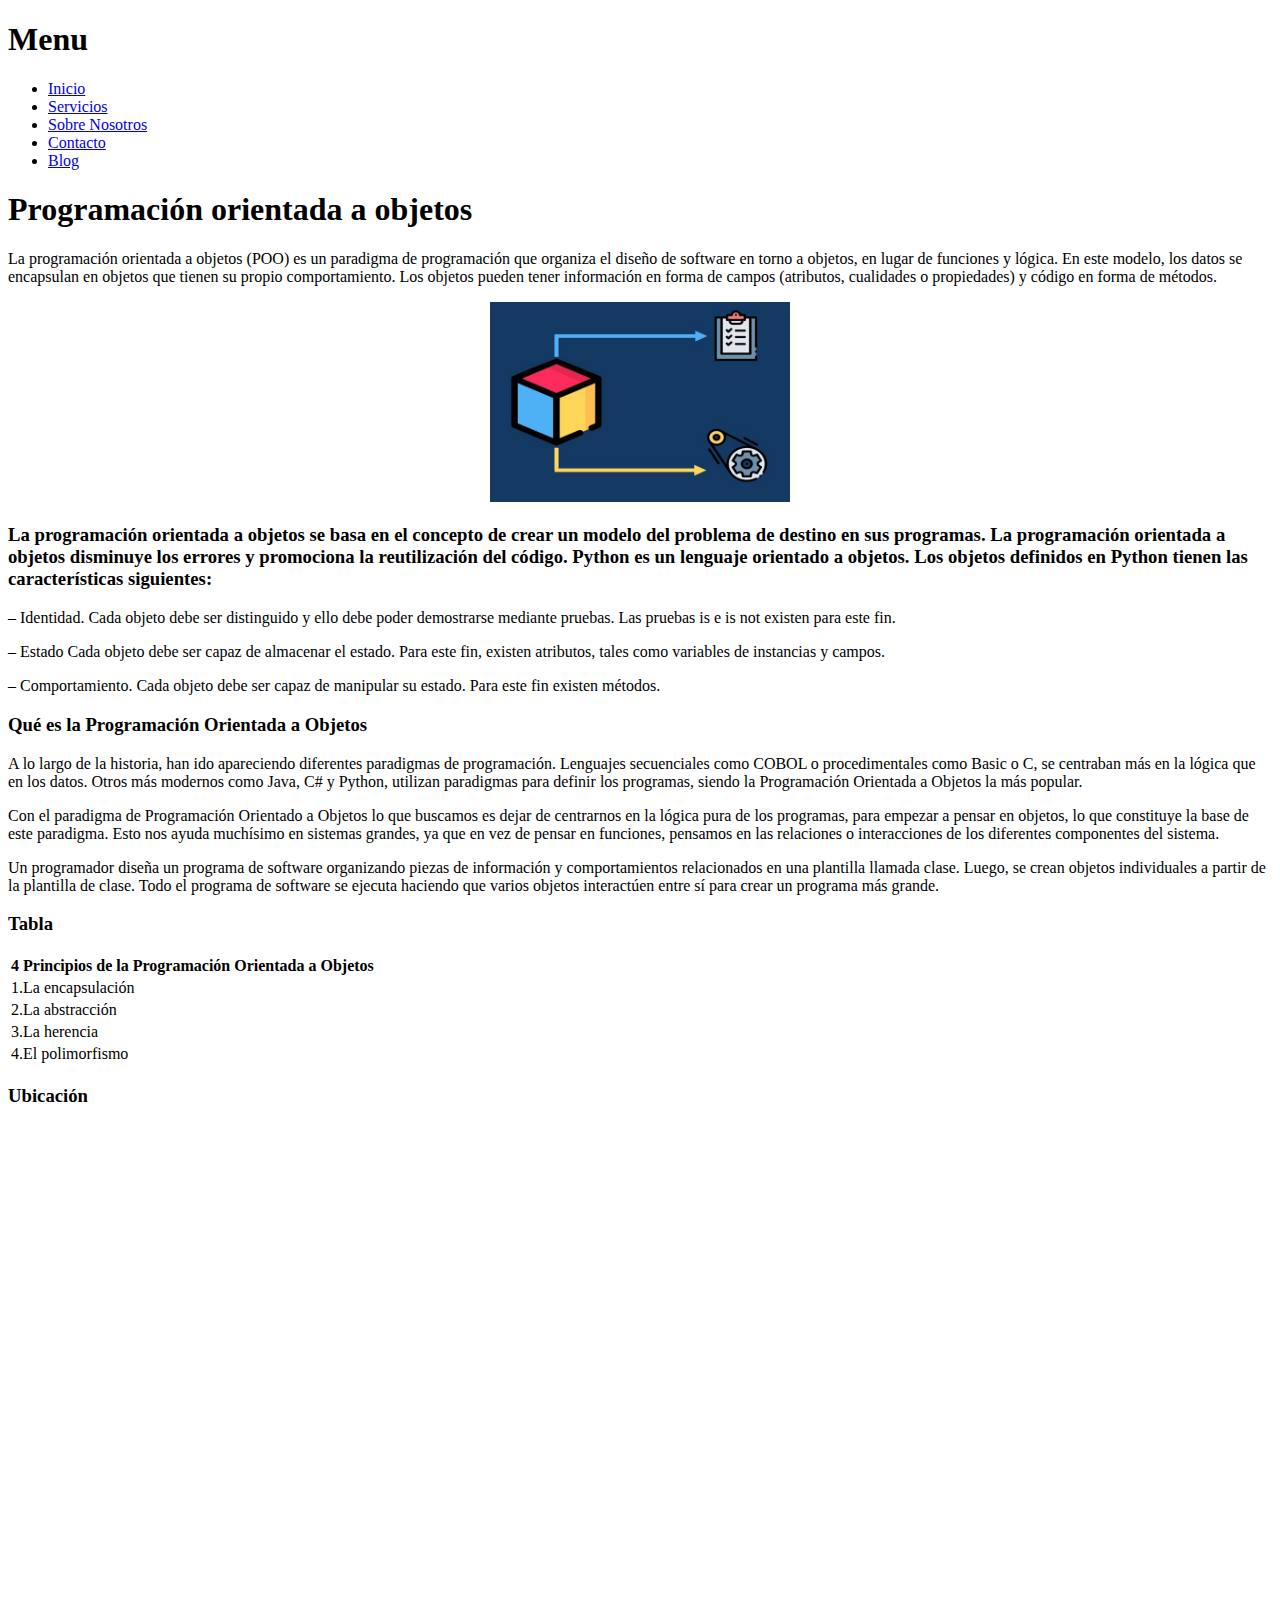
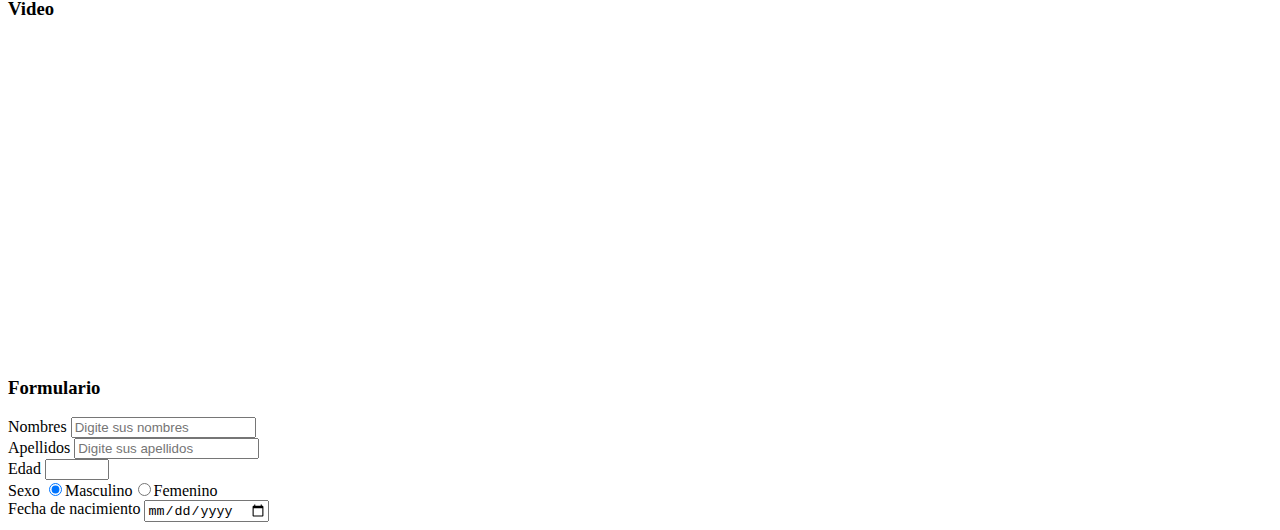
==== index.html @ 76f2a9f7 "Add files via upload" ====
<!DOCTYPE html>
<html lang="en">
<head>
    <meta charset="UTF-8">
    <meta name="viewport" content="width=device-width, initial-scale=1.0">
    <title>Proyecto</title>
</head>
<body> 
    <header>
        <nav>
            <h1>Menu</h1>
            <ul>
                <li><a href="index.html">Inicio</a></li>
                <li><a href="services.html">Servicios</a></li>
                <li><a href="about.html">Sobre Nosotros</a></li>
                <li><a href="contact.html">Contacto</a></li>
                <li><a href="blog.html">Blog</a></li>
            </ul>
        </nav>
        <h1>Programación orientada a objetos</h1>
        <p>La programación orientada a objetos (POO) es un paradigma de programación que organiza el diseño de software en torno a objetos, en lugar de funciones y lógica. En este modelo, los datos se encapsulan en objetos que tienen su propio comportamiento. Los objetos pueden tener información en forma de campos (atributos, cualidades o propiedades) y código en forma de métodos. </p>

        <center><img src= "img/1.jpg" width="300" height="200"></center>
        

        <h3>La programación orientada a objetos se basa en el concepto de crear un modelo del problema de destino en sus programas. La programación orientada a objetos disminuye los errores y promociona la reutilización del código. Python es un lenguaje orientado a objetos. Los objetos definidos en Python tienen las características siguientes:</h3>

            <p>– Identidad. Cada objeto debe ser distinguido y ello debe poder demostrarse mediante pruebas. Las pruebas is e is not existen para este fin.</p>
            
            <p>– Estado Cada objeto debe ser capaz de almacenar el estado. Para este fin, existen atributos, tales como variables de instancias y campos.</p>
            
            <p>– Comportamiento. Cada objeto debe ser capaz de manipular su estado. Para este fin existen métodos.</p>

           <h3>Qué es la Programación Orientada a Objetos</h3>
           <p>A lo largo de la historia, han ido apareciendo diferentes paradigmas de programación. Lenguajes secuenciales como COBOL o procedimentales como Basic o C, se centraban más en la lógica que en los datos. Otros más modernos como Java, C# y Python, utilizan paradigmas para definir los programas, siendo la Programación Orientada a Objetos la más popular. </p>

            <p>Con el paradigma de Programación Orientado a Objetos lo que buscamos es dejar de centrarnos en la lógica pura de los programas, para empezar a pensar en objetos, lo que constituye la base de este paradigma. Esto nos ayuda muchísimo en sistemas grandes, ya que en vez de pensar en funciones, pensamos en las relaciones o interacciones de los diferentes componentes del sistema.</p>
            <p>Un programador diseña un programa de software organizando piezas de información y comportamientos relacionados en una plantilla llamada clase. Luego, se crean objetos individuales a partir de la plantilla de clase. Todo el programa de software se ejecuta haciendo que varios objetos interactúen entre sí para crear un programa más grande.</p>       
            
            <h3>Tabla</h3>
            <p>
                <table>
                    <tr><th>4 Principios de la Programación Orientada a Objetos</th></tr>
                    <tr><td>1.La encapsulación</td></tr>
                    <tr><td>2.La abstracción</td></tr>
                    <tr><td>3.La herencia</td></tr>
                    <tr><td>4.El polimorfismo</td></tr>
                </table>
            </p>
            

            
           <p>
           <h3>Ubicación</h3>
           <iframe src="https://www.google.com/maps/embed?pb=!1m14!1m8!1m3!1d15669.03482079466!2d-74.783697!3d10.94382!3m2!1i1024!2i768!4f13.1!3m3!1m2!1s0x8ef5d3fb0b84be63%3A0x8caae5096792270e!2sDollarcity%20Parque%20Alegra!5e0!3m2!1ses-419!2sco!4v1720876488359!5m2!1ses-419!2sco" width="600" height="450" style="border:0;" allowfullscreen="" loading="lazy" referrerpolicy="no-referrer-when-downgrade"></iframe>
           </p>
           <p>
           <h3>Video</h3>
           <iframe width="560" height="315" src="https://www.youtube.com/embed/DlphYPc_HKk?si=VwwpK-vC9teoMKw0" title="YouTube video player" frameborder="0" allow="accelerometer; autoplay; clipboard-write; encrypted-media; gyroscope; picture-in-picture; web-share" referrerpolicy="strict-origin-when-cross-origin" allowfullscreen></iframe>
           </p>
           <h3>Formulario</h3>
           <form>
            <label>Nombres</label>
           <input type="text" name="nombre" placeholder="Digite sus nombres"></br>
           <label>Apellidos</label>
           <input type="text" name="apellidos" placeholder="Digite sus apellidos"></br>
           <label>Edad</label>
           <input type="number" name="edad" min="1" max="100"></br>
           <label>Sexo</label>
           <input type="radio" name="masculino" checked>Masculino<input type="radio" name="masculino" >Femenino</br>
           <label>Fecha de nacimiento</label>
           <input type="date" name="fecha_nac"></br>
          
           
           </select>
           </form>
          

    </header>
</body>
</html>
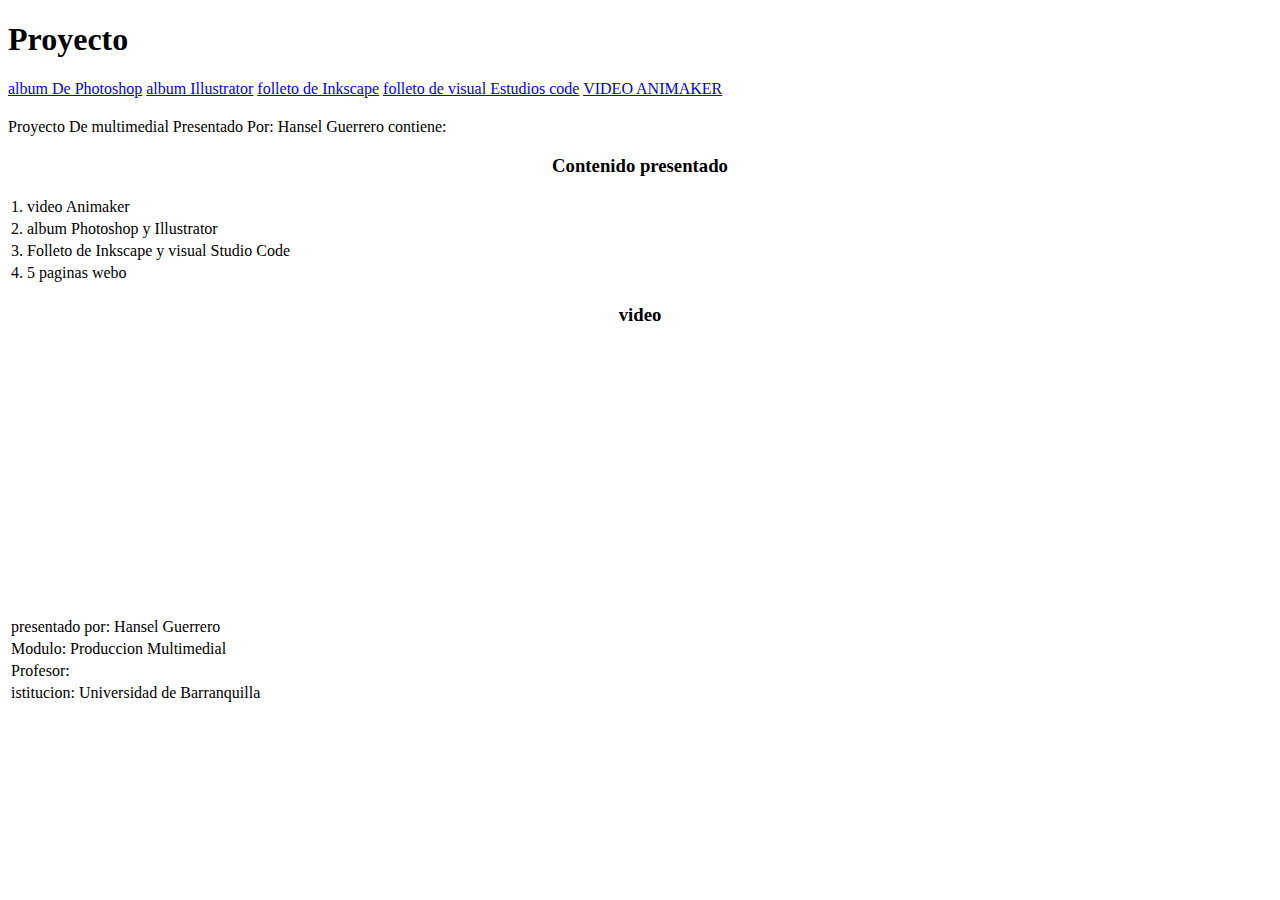
==== commit 10266dab: "index.html" ====
--- a/index.html
+++ b/index.html
@@ -7,75 +7,46 @@
 </head>
 <body> 
     <header>
-        <nav>
-            <h1>Menu</h1>
-            <ul>
-                <li><a href="index.html">Inicio</a></li>
-                <li><a href="services.html">Servicios</a></li>
-                <li><a href="about.html">Sobre Nosotros</a></li>
-                <li><a href="contact.html">Contacto</a></li>
-                <li><a href="blog.html">Blog</a></li>
-            </ul>
-        </nav>
-        <h1>Programación orientada a objetos</h1>
-        <p>La programación orientada a objetos (POO) es un paradigma de programación que organiza el diseño de software en torno a objetos, en lugar de funciones y lógica. En este modelo, los datos se encapsulan en objetos que tienen su propio comportamiento. Los objetos pueden tener información en forma de campos (atributos, cualidades o propiedades) y código en forma de métodos. </p>
+  <a href="#" class="MENU"></a>
+  <h1>Proyecto</h1>
+  <nav> 
+    <a href="https://new.express.adobe.com/webpage/dA4wLjXNrMKkl" class="nav link">album De Photoshop</a>
+    <a href="https://new.express.adobe.com/webpage/OMGpHdnjckhix" class="nav link">album Illustrator</a>
+    <a href="https://new.express.adobe.com/id/urn:aaid:sc:VA6C2:84d7d5ac-329a-5bbb-a31a-51400dd79d04?invite=true&amp;promoid=Z2G1FQKR&amp;mv=other" class="nav link">folleto de Inkscape</a>
+    <a href="https://new.express.adobe.com/id/urn:aaid:sc:VA6C2:cdb27df1-1385-5fc8-a0c2-54023d28cb16?invite=true&amp;promoid=Z2G1FQKR&amp;mv=other" class="nav link">folleto de visual Estudios code</a>
+      <a href="https://app.animaker.com/animo/HrV82fCjYOeKdWVE/">VIDEO ANIMAKER</a>
+  </nav>
+    </header>
+    <h2 class="titulo"></h2>
+    <p class="p1">
+        Proyecto De multimedial Presentado Por: Hansel Guerrero
+        contiene:
+        </p><center><h3>Contenido presentado</h3></center>
+                <p>
+                    </p><table>
+                        <tbody><tr><td>1. video Animaker</td></tr>
+                        <tr><td>2. album Photoshop y Illustrator</td></tr>
+                        <tr><td>3. Folleto de Inkscape y visual Studio Code</td></tr>
+                        <tr><td>4. 5 paginas webo</td></tr>
+                    </tbody></table>
+     <center> <h3>  video </h3></center>
+                        <center><iframe width="300" height="250" src="https://app.animaker.com/animo/HrV82fCjYOeKdWVE/" title="ANIMAKER" frameborder="0" allow="accelerometer; autoplay; clipboard-write; encrypted-media; gyroscope; picture-in-picture; web-share" referrerpolicy="strict-origin-when-cross-origin" allowfullscreen=""></iframe></center><p></p> 
+        <p></p>
+        <footer class="pie de pagina">
+            <p>
+                </p><table>
+                    <tbody><tr><td>presentado por: Hansel Guerrero</td></tr>
+                    <tr><td>Modulo: Produccion Multimedial</td></tr>
+                    <tr><td>Profesor: </td></tr>
+                    <tr><td>istitucion: Universidad de Barranquilla</td></tr>
+                </tbody></table>
+            
+            <p></p> 
+         <p></p>
+       
 
-        <center><img src= "img/1.jpg" width="300" height="200"></center>
-        
 
-        <h3>La programación orientada a objetos se basa en el concepto de crear un modelo del problema de destino en sus programas. La programación orientada a objetos disminuye los errores y promociona la reutilización del código. Python es un lenguaje orientado a objetos. Los objetos definidos en Python tienen las características siguientes:</h3>
 
-            <p>– Identidad. Cada objeto debe ser distinguido y ello debe poder demostrarse mediante pruebas. Las pruebas is e is not existen para este fin.</p>
-            
-            <p>– Estado Cada objeto debe ser capaz de almacenar el estado. Para este fin, existen atributos, tales como variables de instancias y campos.</p>
-            
-            <p>– Comportamiento. Cada objeto debe ser capaz de manipular su estado. Para este fin existen métodos.</p>
-
-           <h3>Qué es la Programación Orientada a Objetos</h3>
-           <p>A lo largo de la historia, han ido apareciendo diferentes paradigmas de programación. Lenguajes secuenciales como COBOL o procedimentales como Basic o C, se centraban más en la lógica que en los datos. Otros más modernos como Java, C# y Python, utilizan paradigmas para definir los programas, siendo la Programación Orientada a Objetos la más popular. </p>
-
-            <p>Con el paradigma de Programación Orientado a Objetos lo que buscamos es dejar de centrarnos en la lógica pura de los programas, para empezar a pensar en objetos, lo que constituye la base de este paradigma. Esto nos ayuda muchísimo en sistemas grandes, ya que en vez de pensar en funciones, pensamos en las relaciones o interacciones de los diferentes componentes del sistema.</p>
-            <p>Un programador diseña un programa de software organizando piezas de información y comportamientos relacionados en una plantilla llamada clase. Luego, se crean objetos individuales a partir de la plantilla de clase. Todo el programa de software se ejecuta haciendo que varios objetos interactúen entre sí para crear un programa más grande.</p>       
-            
-            <h3>Tabla</h3>
-            <p>
-                <table>
-                    <tr><th>4 Principios de la Programación Orientada a Objetos</th></tr>
-                    <tr><td>1.La encapsulación</td></tr>
-                    <tr><td>2.La abstracción</td></tr>
-                    <tr><td>3.La herencia</td></tr>
-                    <tr><td>4.El polimorfismo</td></tr>
-                </table>
-            </p>
-            
-
-            
-           <p>
-           <h3>Ubicación</h3>
-           <iframe src="https://www.google.com/maps/embed?pb=!1m14!1m8!1m3!1d15669.03482079466!2d-74.783697!3d10.94382!3m2!1i1024!2i768!4f13.1!3m3!1m2!1s0x8ef5d3fb0b84be63%3A0x8caae5096792270e!2sDollarcity%20Parque%20Alegra!5e0!3m2!1ses-419!2sco!4v1720876488359!5m2!1ses-419!2sco" width="600" height="450" style="border:0;" allowfullscreen="" loading="lazy" referrerpolicy="no-referrer-when-downgrade"></iframe>
-           </p>
-           <p>
-           <h3>Video</h3>
-           <iframe width="560" height="315" src="https://www.youtube.com/embed/DlphYPc_HKk?si=VwwpK-vC9teoMKw0" title="YouTube video player" frameborder="0" allow="accelerometer; autoplay; clipboard-write; encrypted-media; gyroscope; picture-in-picture; web-share" referrerpolicy="strict-origin-when-cross-origin" allowfullscreen></iframe>
-           </p>
-           <h3>Formulario</h3>
-           <form>
-            <label>Nombres</label>
-           <input type="text" name="nombre" placeholder="Digite sus nombres"></br>
-           <label>Apellidos</label>
-           <input type="text" name="apellidos" placeholder="Digite sus apellidos"></br>
-           <label>Edad</label>
-           <input type="number" name="edad" min="1" max="100"></br>
-           <label>Sexo</label>
-           <input type="radio" name="masculino" checked>Masculino<input type="radio" name="masculino" >Femenino</br>
-           <label>Fecha de nacimiento</label>
-           <input type="date" name="fecha_nac"></br>
-          
-           
-           </select>
-           </form>
-          
-
-    </header>
+    
+</footer>
 </body>
-</html>